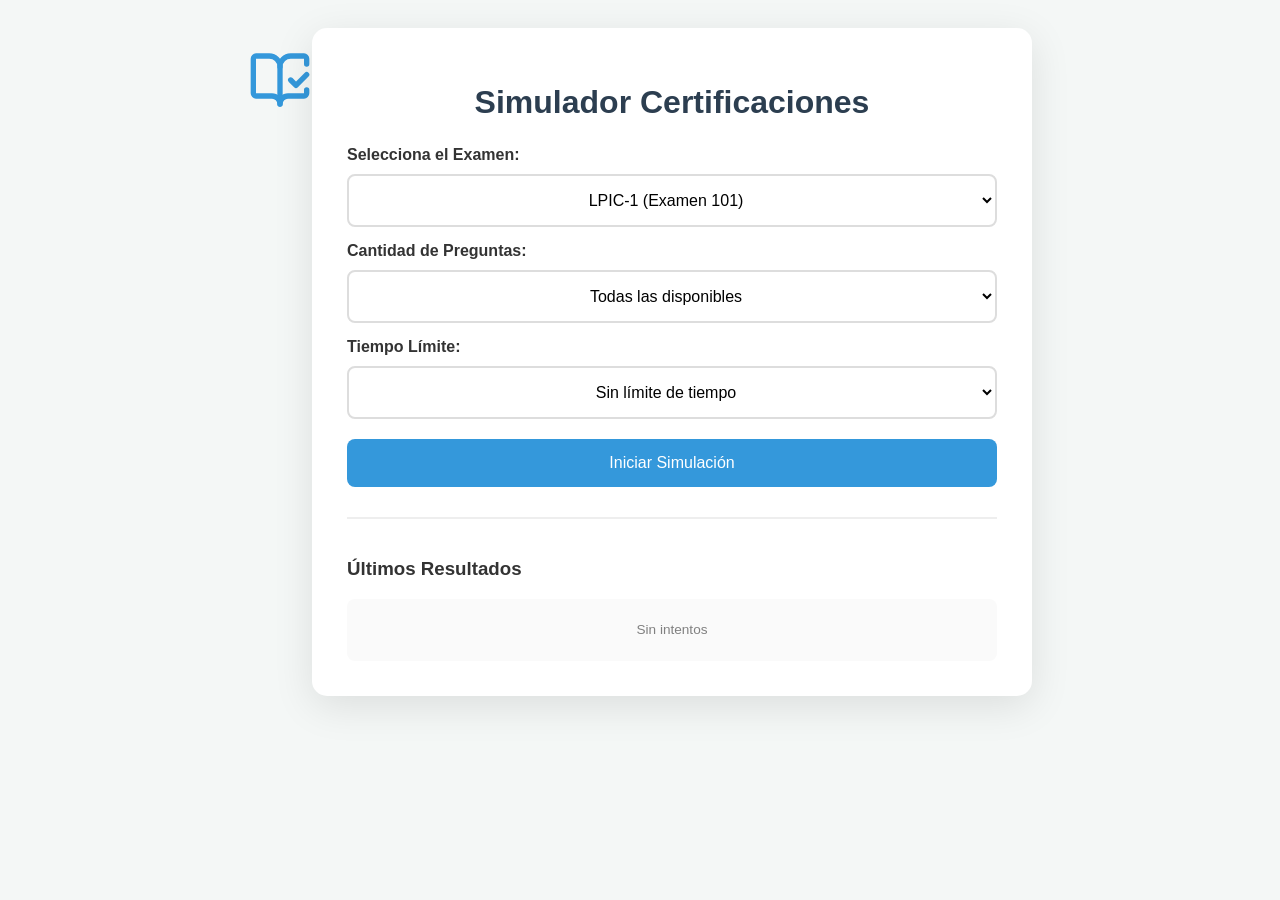
==== index.html @ b2469a93 "Configuración final PWA con carpeta img y capturas" ====
<!DOCTYPE html>
<html lang="es">

<head>
    <meta charset="UTF-8">
    <meta name="viewport" content="width=device-width, initial-scale=1.0">
    <title>Simulador Certificaciones Pro</title>

    <link rel="manifest" href="manifest.json">
    <meta name="theme-color" content="#3498db">
    
    <link rel="apple-touch-icon" href="img/icon-512.png">

    <link rel="icon" type="image/svg+xml" href="img/icon.svg">
    <link rel="stylesheet" href="css/style.css">

    <script>
        if ('serviceWorker' in navigator) {
            window.addEventListener('load', () => {
                navigator.serviceWorker.register('./sw.js')
                    .then(reg => console.log('SW registrado', reg))
                    .catch(err => console.log('Error SW', err));
            });
        }
    </script>
</head>

<body>
<div style="text-align: center; margin-top: 20px;">
    <svg xmlns="http://www.w3.org/2000/svg" width="64" height="64" viewBox="0 0 24 24" fill="none" stroke="#3498db" stroke-width="2" stroke-linecap="round" stroke-linejoin="round" class="lucide lucide-book-open-check">
        <path d="M12 21V7"/>
        <path d="m16 12 2 2 4-4"/>
        <path d="M22 6V4a1 1 0 0 0-1-1h-5a4 4 0 0 0-4 4 4 4 0 0 0-4-4H3a1 1 0 0 0-1 1v13a1 1 0 0 0 1 1h6a3 3 0 0 1 3 3 3 3 0 0 1 3-3h6a1 1 0 0 0 1-1v-1.3"/>
    </svg>
</div>
    <div id="quiz-card">
        <div id="setup">
            <h1>Simulador Certificaciones</h1>

            <label class="label-group">Selecciona el Examen:</label>
            <select id="exam-select" class="btn">
                <option value="json/lpic101.json">LPIC-1 (Examen 101)</option>
                <option value="json/lpic102.json">LPIC-1 (Examen 102)</option>
                <option value="json/lpic201.json">LPIC-2 (Examen 201)</option>
                <option value="json/lpic202.json">LPIC-2 (Examen 202)</option>
            </select>

            <label class="label-group">Cantidad de Preguntas:</label>
            <select id="num-questions" class="btn"></select>

            <label class="label-group">Tiempo Límite:</label>
            <select id="timer-select" class="btn"></select>

            <button class="btn" onclick="initQuiz(false)"
                style="background:var(--accent); color:white; border:none; margin-top:20px;">
                Iniciar Simulación
            </button>

            <div id="history-section">
                <h3>Últimos Resultados</h3>
                <div id="history-list"></div>
            </div>
        </div>

        <div id="quiz" class="hidden">
            <div class="stats-bar">
                <div style="display: flex; flex-direction: column; width: 65%;">
                    <span id="progress-text">Pregunta 1</span>
                    <div class="progress-container">
                        <div id="progress-bar"></div>
                    </div>
                    <span id="timer-display">⏱️ 00:00</span>
                </div>

                <div style="display: flex; gap: 15px; align-items: center;">
                    <div class="stat-item">✅ <span id="count-success" class="stat-success">0</span></div>
                    <div class="stat-item">❌ <span id="count-error" class="stat-error">0</span></div>
                </div>
            </div>

            <h2 id="question-text" style="font-size: 1.2rem; min-height: 60px;">Cargando...</h2>

            <div id="ans-container"></div>

            <p id="feedback" style="min-height: 1.5em; margin-top: 15px; font-weight: bold;"></p>

            <div class="action-controls" style="display: flex; gap: 10px; margin-top: 15px;">
                <button id="main-btn" class="btn" onclick="handleMainAction()"
                    style="flex: 2; margin: 0;">Verificar</button>
                <button id="flag-btn" class="btn" onclick="toggleFlag()"
                    style="flex: 1; margin: 0; background: #f39c12; color: white; border: none;">
                    🚩 Duda
                </button>
            </div>

            <button id="exit-btn" class="btn-exit" onclick="confirmExit()">
                Finalizar intento y ver resultados
            </button>
        </div>

        <div id="results" class="hidden">
            <h1>Test Finalizado</h1>
            <div style="text-align: center;">
                <div id="score-display" style="font-size: 4rem; font-weight: bold; color: var(--primary);">0</div>
                <p id="final-msg" style="margin-bottom: 25px;"></p>

                <div id="report-container" style="margin-bottom: 30px;"></div>

                <div id="flagged-review" class="hidden"
                    style="margin: 20px 0; text-align: left; background: #fff3cd; padding: 15px; border-radius: 8px; border: 1px solid #ffeeba;">
                    <h4 style="margin-top: 0; color: #856404;">⚠️ Marcadas para revisión:</h4>
                    <ul id="flagged-list" style="padding-left: 20px; color: #856404; font-size: 0.9rem;"></ul>
                </div>

                <div style="display: flex; flex-direction: column; gap: 10px;">
                    <button id="retry-failed-btn" class="btn hidden" onclick="initQuiz(true)"
                        style="background:var(--success); color:white; border:none;">
                        Repetir preguntas falladas
                    </button>
                    <button class="btn" onclick="location.reload()"
                        style="background:var(--accent); color:white; border:none;">
                        Volver al inicio
                    </button>
                </div>
            </div>
        </div>
    </div>

    <script type="module" src="js/main.js"></script>
</body>

</html>
---- css/style.css ----
:root {
    --primary: #2c3e50;
    --accent: #3498db;
    --bg: #f4f7f6;
    --success: #27ae60;
    --error: #e74c3c;
    --warning: #f39c12; /* Color para el marcador de dudas */
    --secondary: #95a5a6;
}

body {
    font-family: 'Segoe UI', Tahoma, Geneva, Verdana, sans-serif;
    background: var(--bg);
    display: flex;
    justify-content: center;
    padding: 20px;
    color: #333;
}

#quiz-card {
    background: white;
    padding: 35px;
    border-radius: 15px;
    box-shadow: 0 10px 40px rgba(0, 0, 0, 0.1);
    width: 100%;
    max-width: 650px;
}

.hidden {
    display: none !important;
}

h1 { color: var(--primary); text-align: center; margin-bottom: 25px; }

.label-group { 
    margin-bottom: 10px; 
    font-weight: bold; 
    display: block; 
    margin-top: 15px;
}

/* --- Botones Generales --- */
.btn {
    display: block;
    width: 100%;
    margin: 10px 0;
    padding: 15px;
    cursor: pointer;
    border-radius: 8px;
    border: 2px solid #ddd;
    transition: all 0.2s;
    box-sizing: border-box;
    text-align: center;
    background: white;
    font-size: 1rem;
}

.btn:hover:not(.disabled) { 
    border-color: var(--accent); 
    background: #f0f9ff; 
}

#main-btn {
    background: var(--primary);
    color: white;
    border: none;
    font-weight: bold;
    margin-top: 20px;
    font-size: 1.1rem;
}

/* --- Barra de Progreso Visual --- */
.progress-container {
    width: 100%;
    background-color: #e0e0e0;
    height: 8px;
    border-radius: 4px;
    margin: 8px 0;
    overflow: hidden;
}

#progress-bar {
    width: 0%;
    height: 100%;
    background-color: var(--accent);
    transition: width 0.3s ease-in-out;
}

/* --- Marcador de Dudas (Flagging) --- */
#flag-btn {
    transition: all 0.3s ease;
}

/* Clase que se activa desde JS cuando el usuario marca una pregunta */
#flag-btn.active-flag {
    background-color: var(--warning) !important;
    border-color: #d35400;
    color: white !important;
    box-shadow: inset 0 2px 4px rgba(0,0,0,0.2);
}

#flagged-review {
    border-left: 5px solid var(--warning);
}

/* --- Temporizador y Estadísticas --- */
.stats-bar {
    display: flex;
    justify-content: space-between;
    align-items: center;
    margin-bottom: 15px;
    font-size: 0.9rem;
    color: var(--secondary);
    background: #eee;
    padding: 12px 20px;
    border-radius: 15px;
}

#timer-display {
    font-weight: bold;
    color: var(--accent);
    transition: color 0.3s ease;
    display: inline-block;
    margin-top: 5px;
}

.blink-warning {
    animation: blinker 1s linear infinite;
}

@keyframes blinker {
    50% { opacity: 0.2; }
}

/* --- Feedback y Respuestas --- */
.correct { 
    background: #d4edda !important; 
    border-color: var(--success) !important; 
    color: #155724; 
    font-weight: bold; 
}

.wrong { 
    background: #f8d7da !important; 
    border-color: var(--error) !important; 
    color: #721c24; 
}

.disabled { cursor: not-allowed; opacity: 0.8; }

input[type="text"] {
    width: 100%;
    padding: 14px;
    margin: 10px 0;
    border: 2px solid #ddd;
    border-radius: 8px;
    box-sizing: border-box;
    font-size: 1rem;
}

/* --- Historial --- */
#history-section { 
    margin-top: 30px; 
    border-top: 2px solid #eee; 
    padding-top: 20px; 
}

#history-list { 
    max-height: 150px; 
    overflow-y: auto; 
    font-size: 0.85em; 
    background: #fafafa; 
    border-radius: 8px; 
    padding: 10px; 
}

.history-item { 
    display: flex; 
    justify-content: space-between; 
    padding: 10px; 
    border-bottom: 1px solid #eee; 
    transition: background 0.2s;
}

.history-item:hover {
    background: #f0f0f0;
}

/* --- Reporte Detallado Final --- */
#detailed-report table {
    width: 100%;
    margin-top: 15px;
    border-collapse: collapse;
    border-radius: 8px;
    overflow: hidden;
}

#detailed-report th {
    background-color: var(--primary);
    color: white;
    padding: 12px;
    text-transform: uppercase;
    font-size: 0.75rem;
}

#detailed-report td {
    padding: 10px;
    border: 1px solid #ddd;
}

/* --- Estilos Página 404 --- */
.body-error {
    display: flex;
    justify-content: center;
    align-items: center;
    height: 100vh;
    margin: 0;
    background-color: #f4f7f9;
}

.error-container {
    text-align: center;
    background: white;
    padding: 40px;
    border-radius: 12px;
    box-shadow: 0 4px 15px rgba(0,0,0,0.1);
    max-width: 400px;
}

.error-title {
    font-size: 6rem;
    margin: 0;
    color: var(--primary);
    line-height: 1;
}

.btn-primary-alt {
    background-color: var(--accent) !important;
    color: white !important;
    text-decoration: none;
    padding: 12px 25px;
    border-radius: 6px;
    display: inline-block;
    font-weight: bold;
    border: none;
    margin-top: 20px;
}

/* --- Otros --- */
.btn-exit {
    background: none;
    border: none;
    color: var(--secondary);
    text-decoration: underline;
    font-size: 0.85rem;
    cursor: pointer;
    width: 100%;
}
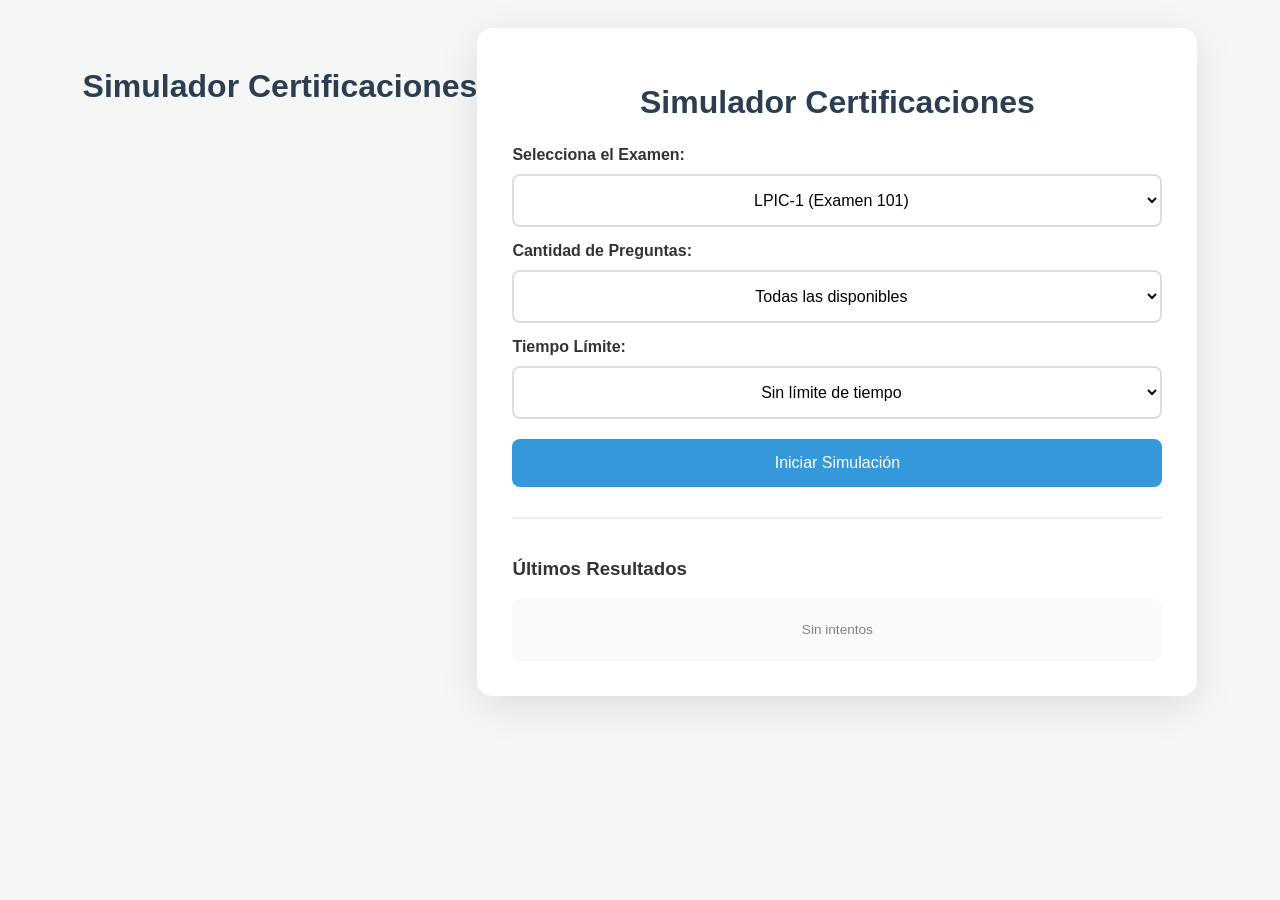
==== commit 2315512d: "eliminamos icono" ====
--- a/index.html
+++ b/index.html
@@ -26,13 +26,11 @@
 </head>
 
 <body>
-<div style="text-align: center; margin-top: 20px;">
-    <svg xmlns="http://www.w3.org/2000/svg" width="64" height="64" viewBox="0 0 24 24" fill="none" stroke="#3498db" stroke-width="2" stroke-linecap="round" stroke-linejoin="round" class="lucide lucide-book-open-check">
-        <path d="M12 21V7"/>
-        <path d="m16 12 2 2 4-4"/>
-        <path d="M22 6V4a1 1 0 0 0-1-1h-5a4 4 0 0 0-4 4 4 4 0 0 0-4-4H3a1 1 0 0 0-1 1v13a1 1 0 0 0 1 1h6a3 3 0 0 1 3 3 3 3 0 0 1 3-3h6a1 1 0 0 0 1-1v-1.3"/>
-    </svg>
-</div>
+    <div class="container"> 
+        <h1 style="text-align: center; margin-top: 40px;">Simulador Certificaciones</h1>
+        </div>
+</body>
+</html>
     <div id="quiz-card">
         <div id="setup">
             <h1>Simulador Certificaciones</h1>
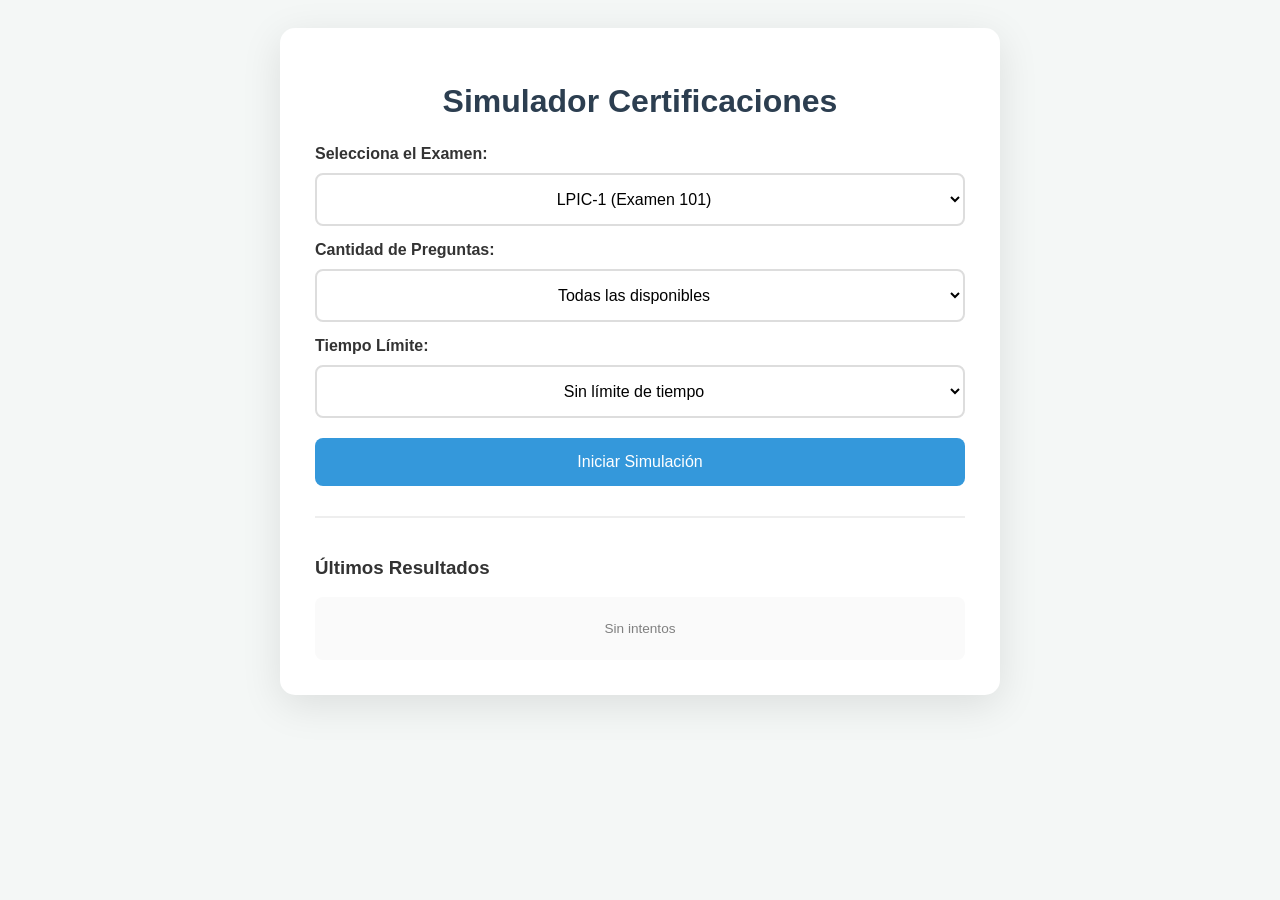
==== commit 7ad16a02: "Se corrige el doble título" ====
--- a/index.html
+++ b/index.html
@@ -10,7 +10,6 @@
     <meta name="theme-color" content="#3498db">
     
     <link rel="apple-touch-icon" href="img/icon-512.png">
-
     <link rel="icon" type="image/svg+xml" href="img/icon.svg">
     <link rel="stylesheet" href="css/style.css">
 
@@ -26,14 +25,9 @@
 </head>
 
 <body>
-    <div class="container"> 
-        <h1 style="text-align: center; margin-top: 40px;">Simulador Certificaciones</h1>
-        </div>
-</body>
-</html>
     <div id="quiz-card">
         <div id="setup">
-            <h1>Simulador Certificaciones</h1>
+            <h1 style="text-align: center; margin-top: 20px;">Simulador Certificaciones</h1>
 
             <label class="label-group">Selecciona el Examen:</label>
             <select id="exam-select" class="btn">
@@ -126,5 +120,4 @@
 
     <script type="module" src="js/main.js"></script>
 </body>
-
 </html>
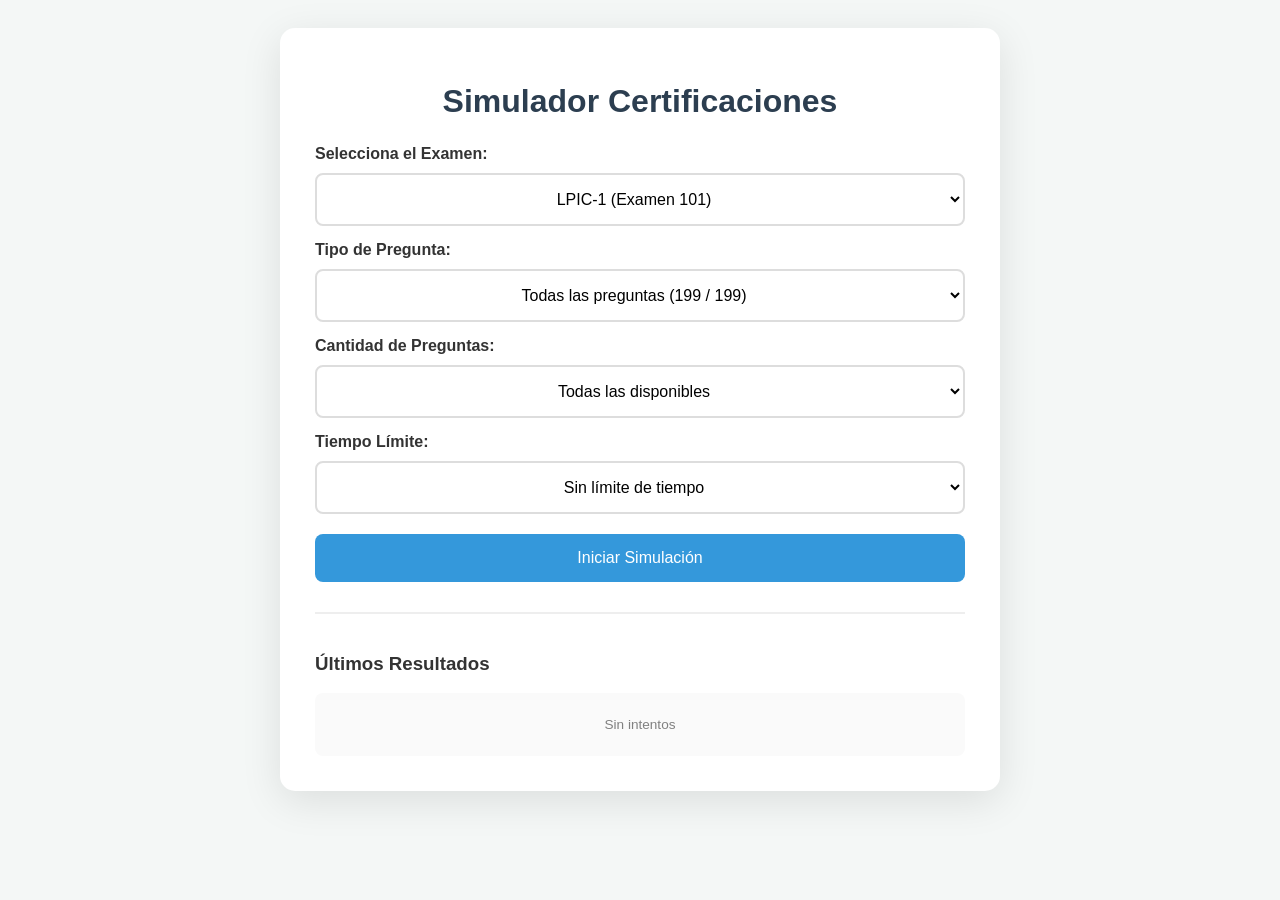
==== commit 001066dd: "Corregimos LPIC101-2" ====
--- a/index.html
+++ b/index.html
@@ -35,6 +35,14 @@
                 <option value="json/lpic102.json">LPIC-1 (Examen 102)</option>
                 <option value="json/lpic201.json">LPIC-2 (Examen 201)</option>
                 <option value="json/lpic202.json">LPIC-2 (Examen 202)</option>
+            </select>
+
+            <label class="label-group">Tipo de Pregunta:</label>
+            <select id="type-select" class="btn">
+                <option value="all">Todas</option>
+                <option value="radio">Selección Única</option>
+                <option value="checkbox">Selección Múltiple</option>
+                <option value="text">Completar Texto</option>
             </select>
 
             <label class="label-group">Cantidad de Preguntas:</label>
